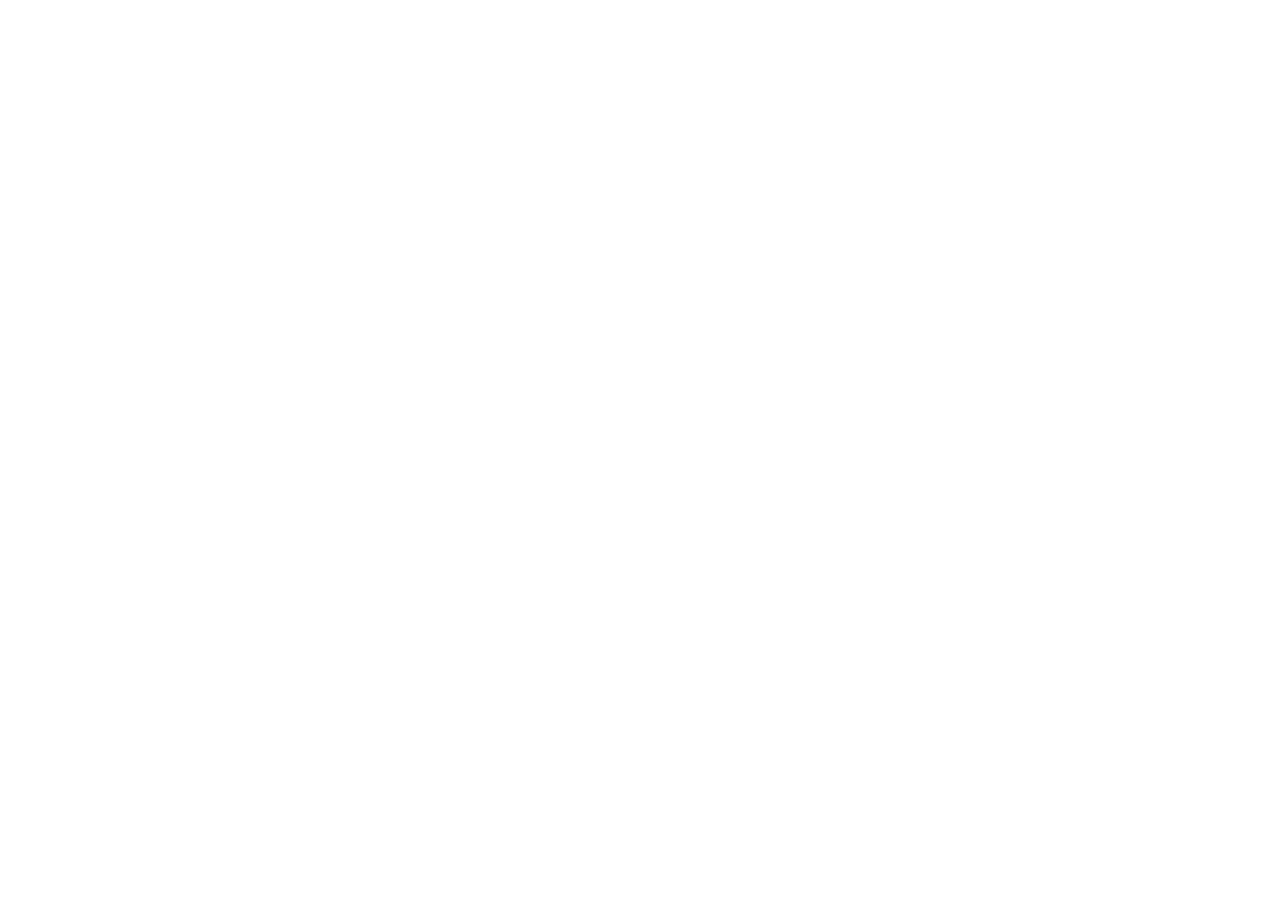
==== week03.html @ 86dd615b "Create week03.html" ====
<!DOCTYPE html>
<html lang="en">
<head>
    <style>
        
    </style>
    <meta charset="UTF-8">
    <meta name="viewport" content="width=device-width, initial-scale=1.0">
    <title>Week 3 Assignment</title>
</head>
<body>

</body>
</html>
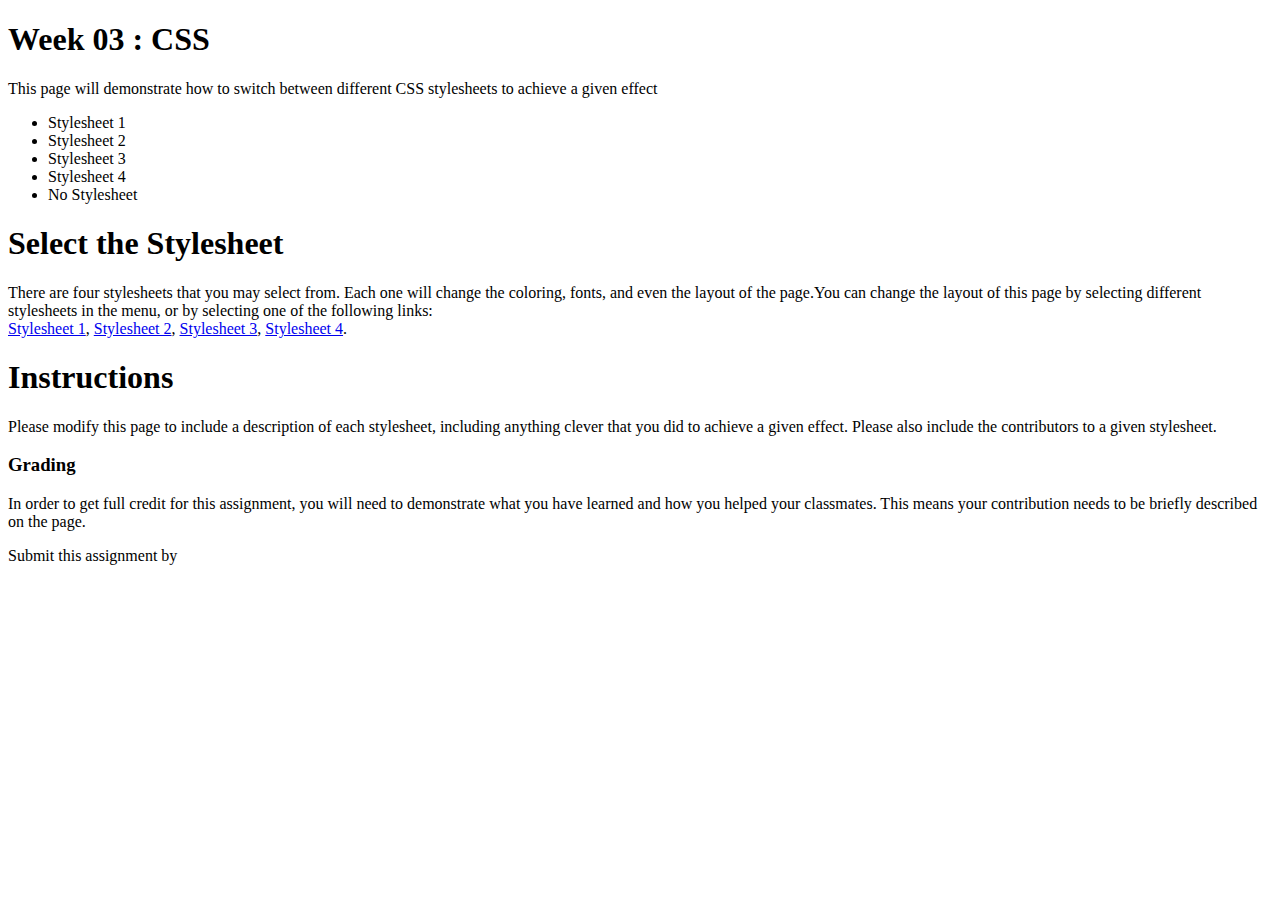
==== commit fa7fb37d: "The real week03.html" ====
--- a/week03.html
+++ b/week03.html
@@ -1,14 +1,78 @@
 <!DOCTYPE html>
-<html lang="en">
-<head>
-    <style>
-        
-    </style>
-    <meta charset="UTF-8">
-    <meta name="viewport" content="width=device-width, initial-scale=1.0">
-    <title>Week 3 Assignment</title>
-</head>
-<body>
+<!-- saved from url=(0100)https://content.byui.edu/file/5baa7973-1f47-4b74-bc67-7782514e10e4/1/Teach/213.03.TeachProblem.html# -->
+<html xmlns="http://www.w3.org/1999/xhtml"><head><meta http-equiv="Content-Type" content="text/html; charset=UTF-8">
+    <style> /* #0 */
+	   body { font-size:36px; }
+	</style>
+    <style> /* #1 */
+	   body { font-size:16px; }
+	</style>
+    <style> /* #2 */
+	   body { font-size:12px; }
+	</style>
+    <style> /* #3 */
+	   body { font-size:8px; }
+	</style>
+    
+    
+    <title>Week 03 : CSS</title>
+   </head>
+   <body onload="disableStyles()">
+      <div class="document">
+        <div id="title">
+          <h1>Week 03 : CSS</h1>
+          <p>This page will demonstrate how to switch between different CSS stylesheets to achieve a given effect</p>
+        </div> <!--title -->
+        <div class="content">
+          <div id="menuBar">
+            <ul id="menuBarList">
+              <li class="menuBarItem" onclick="applyStyle(0)">Stylesheet 1</li>
+              <li class="menuBarItem" onclick="applyStyle(1)">Stylesheet 2</li>
+              <li class="menuBarItem" onclick="applyStyle(2)">Stylesheet 3</li>
+              <li class="menuBarItem" onclick="applyStyle(3)">Stylesheet 4</li>
+              <li class="menuBarItem" onclick="disableStyles()">No Stylesheet</li>
+            </ul>
+          </div> <!-- menuBar -->
+          <div id="text">
+            <h1>Select the Stylesheet</h1>
+            <p>There are four stylesheets that you may select from. Each one will change the coloring, fonts, 
+            		and even the layout of the page.You can change the layout of this page by selecting different 
+                    stylesheets in the menu, or by selecting one of the following links:<br>
+              <a href="https://content.byui.edu/file/5baa7973-1f47-4b74-bc67-7782514e10e4/1/Teach/213.03.TeachProblem.html#" onclick="applyStyle(0)">Stylesheet 1</a>,
+              <a href="https://content.byui.edu/file/5baa7973-1f47-4b74-bc67-7782514e10e4/1/Teach/213.03.TeachProblem.html#" onclick="applyStyle(1)">Stylesheet 2</a>,
+              <a href="https://content.byui.edu/file/5baa7973-1f47-4b74-bc67-7782514e10e4/1/Teach/213.03.TeachProblem.html#" onclick="applyStyle(2)">Stylesheet 3</a>,
+              <a href="https://content.byui.edu/file/5baa7973-1f47-4b74-bc67-7782514e10e4/1/Teach/213.03.TeachProblem.html#" onclick="applyStyle(3)">Stylesheet 4</a>.
+            </p>
+             <h1>Instructions</h1>
+            <p>Please modify this page to include a description of each stylesheet, including anything clever that 
+            		you did to achieve a given effect. Please also include the contributors to a given stylesheet.</p>
+         </div> <!-- text -->
+         <div id="sidebar">
+           <h3>Grading</h3>
+            <p>In order to get full credit for this assignment, you will need to demonstrate what you have learned 
+            		and how you helped your classmates. This means your contribution needs to be briefly described 
+                    on the page.</p>
+          </div> <!--sidebar -->
+        </div> <!-- content -->
+        <div id="bottom">Submit this assignment by </div>
+      </div> <!-- document -->
+      
+      <script>
+	    <!-- DISABLE STYLES: This function turns off the four stylesheets -->
+	    function disableStyles() 
+		{
+		  document.styleSheets[0].disabled = true;
+		  document.styleSheets[1].disabled = true;
+		  document.styleSheets[2].disabled = true;
+		  document.styleSheets[3].disabled = true;
+		}
+		<!-- APPLY STYLES: This function turns off all four stylesheets, then turns one back on -->
+		function applyStyle(i)
+		{
+			disableStyles();
+			document.styleSheets[i].disabled = false;
+		}
+	  </script>
+   
 
-</body>
-</html>
+</body></html>